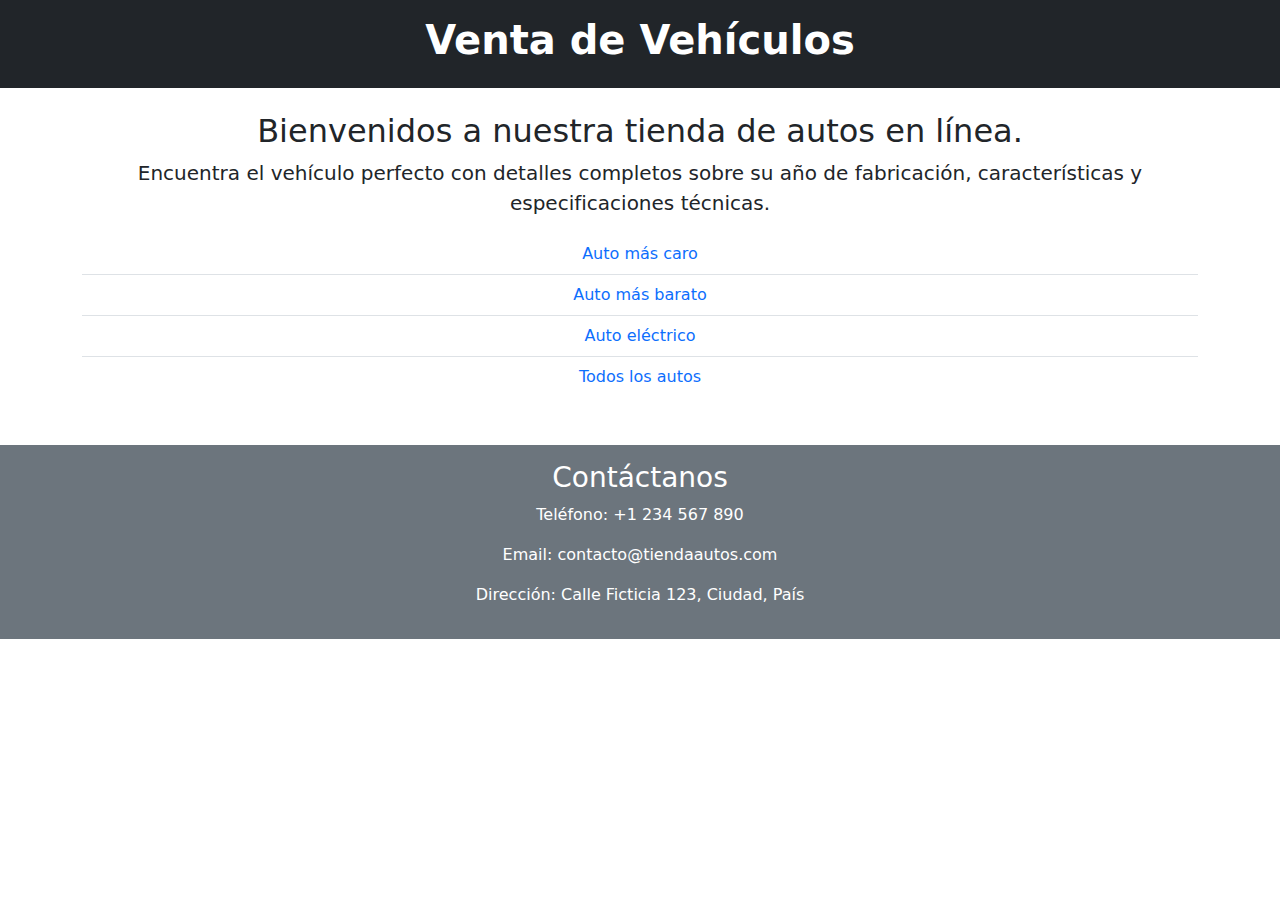
==== index.html @ 0b64167e "Movido index.html a la raíz para GitHub Pages" ====
<!DOCTYPE html>
<html lang="es">
<head>
    <meta charset="UTF-8">
    <meta name="viewport" content="width=device-width, initial-scale=1.0">
    <title>Venta de Vehículos</title>
    
    <link href="https://cdn.jsdelivr.net/npm/bootstrap@5.3.0/dist/css/bootstrap.min.css" rel="stylesheet">
    <link rel="stylesheet" href="styles.css">
    
</head>
<body>
    <header class="bg-dark text-white py-3 text-center">
        <h1 class="fw-bold">Venta de Vehículos</h1>
    </header>
    
    <main class="container mt-4">
        <div class="text-center">
            <h2 class="sub-texto">Bienvenidos a nuestra tienda de autos en línea.</h2>
            <p class="lead">Encuentra el vehículo perfecto con detalles completos sobre su año de fabricación, características y especificaciones técnicas.</p>
        </div>
        
        <ul class="list-group list-group-flush text-center mt-3">
            <li class="list-group-item"><a href="auto_mas_caro.html" class="text-decoration-none">Auto más caro</a></li>
            <li class="list-group-item"><a href="auto_mas_barato.html" class="text-decoration-none">Auto más barato</a></li>
            <li class="list-group-item"><a href="auto_electrico.html" class="text-decoration-none">Auto eléctrico</a></li>
            <li class="list-group-item"><a href="todos_los_autos.html" class="text-decoration-none">Todos los autos</a></li>
        </ul>
    </main>
    
    <footer class="bg-secondary text-white text-center py-3 mt-5">
        <h3>Contáctanos</h3>
        <p>Teléfono: +1 234 567 890</p>
        <p>Email: contacto@tiendaautos.com</p>
        <p>Dirección: Calle Ficticia 123, Ciudad, País</p>
    </footer>
    
    <!-- Bootstrap JS -->
    <script src="https://cdn.jsdelivr.net/npm/bootstrap@5.3.0/dist/js/bootstrap.bundle.min.js"></script>
</body>
</html>
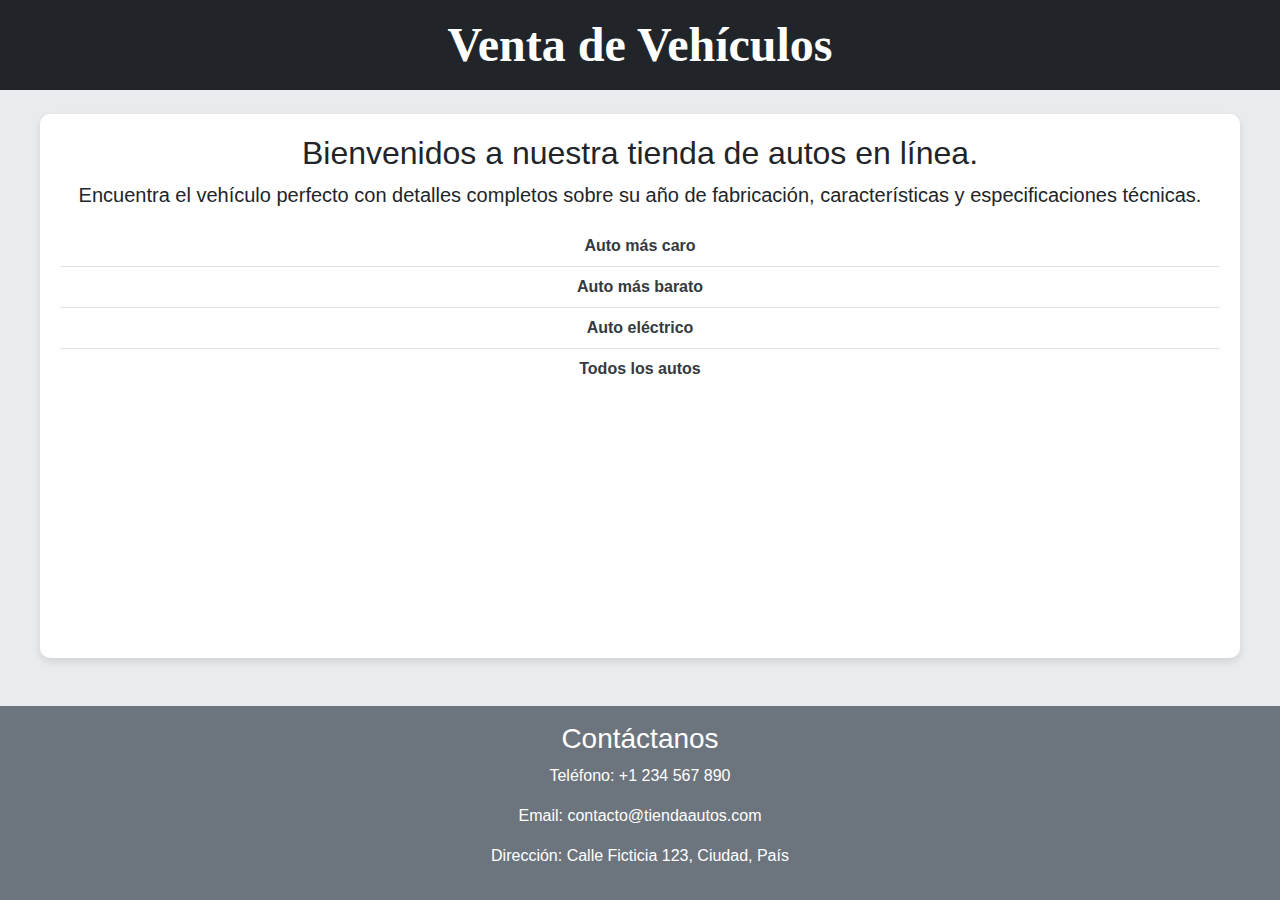
==== commit 9b93006e: "prueba" ====
--- a/index.html
+++ b/index.html
@@ -6,7 +6,7 @@
     <title>Venta de Vehículos</title>
     
     <link href="https://cdn.jsdelivr.net/npm/bootstrap@5.3.0/dist/css/bootstrap.min.css" rel="stylesheet">
-    <link rel="stylesheet" href="styles.css">
+    <link rel="stylesheet" href="estilos/styles.css">
     
 </head>
 <body>
@@ -21,10 +21,10 @@
         </div>
         
         <ul class="list-group list-group-flush text-center mt-3">
-            <li class="list-group-item"><a href="auto_mas_caro.html" class="text-decoration-none">Auto más caro</a></li>
-            <li class="list-group-item"><a href="auto_mas_barato.html" class="text-decoration-none">Auto más barato</a></li>
-            <li class="list-group-item"><a href="auto_electrico.html" class="text-decoration-none">Auto eléctrico</a></li>
-            <li class="list-group-item"><a href="todos_los_autos.html" class="text-decoration-none">Todos los autos</a></li>
+            <li class="list-group-item"><a href="html/auto_mas_caro.html" class="text-decoration-none">Auto más caro</a></li>
+            <li class="list-group-item"><a href="html/auto_mas_barato.html" class="text-decoration-none">Auto más barato</a></li>
+            <li class="list-group-item"><a href="html/auto_electrico.html" class="text-decoration-none">Auto eléctrico</a></li>
+            <li class="list-group-item"><a href="html/todos_los_autos.html" class="text-decoration-none">Todos los autos</a></li>
         </ul>
     </main>
     
--- a/estilos/styles.css
+++ b/estilos/styles.css
@@ -0,0 +1,89 @@
+html, body {
+    font-family: 'Arial', sans-serif;
+    background-color: #e9ecef; 
+    display: flex;
+    flex-direction: column;
+    min-height: 100vh;
+}
+
+header {
+    background-color: #343a40;
+    color: white;
+    text-align: center;
+    padding: 20px;
+}
+
+h1 {
+    font-family: 'Times New Roman', serif;
+    font-size: 3em;
+    margin: 0;
+}
+
+main.container {
+    flex-grow: 1;
+    max-width: 1200px;
+    width: 100%;
+    padding-bottom: 20px;
+    background-color: #ffffff; 
+    border-radius: 10px;
+    box-shadow: 0 4px 8px rgba(0, 0, 0, 0.1);
+    padding: 20px;
+}
+
+.list-group-item a {
+    text-decoration: none;
+    color: #343a40;
+    font-weight: bold;
+    transition: color 0.3s;
+}
+.list-group-item a:hover {
+    color: #007bff;
+}
+
+.btn-light {
+    font-size: 1.2em;
+    font-weight: bold;
+    padding: 10px 20px;
+    border-radius: 5px;
+    transition: background-color 0.3s;
+}
+.btn-light:hover {
+    background-color: #e2e6ea;
+}
+
+.card {
+    border: none;
+    box-shadow: 0 4px 8px rgba(0, 0, 0, 0.1);
+    transition: transform 0.3s;
+}
+.card:hover {
+    transform: scale(1.05);
+}
+.card-title {
+    font-size: 1.5em;
+    font-weight: bold;
+}
+.card img {
+    height: 200px;
+    object-fit: cover;
+    border-radius: 10px 10px 0 0;
+}
+
+footer {
+    background-color: #6c757d;
+    color: white;
+    text-align: center;
+    padding: 20px;
+    margin-top: auto;
+    width: 100%;
+    position: relative;
+}
+
+@media (max-width: 768px) {
+    .card img {
+        height: 150px;
+    }
+    .btn-light {
+        font-size: 1em;
+    }
+}